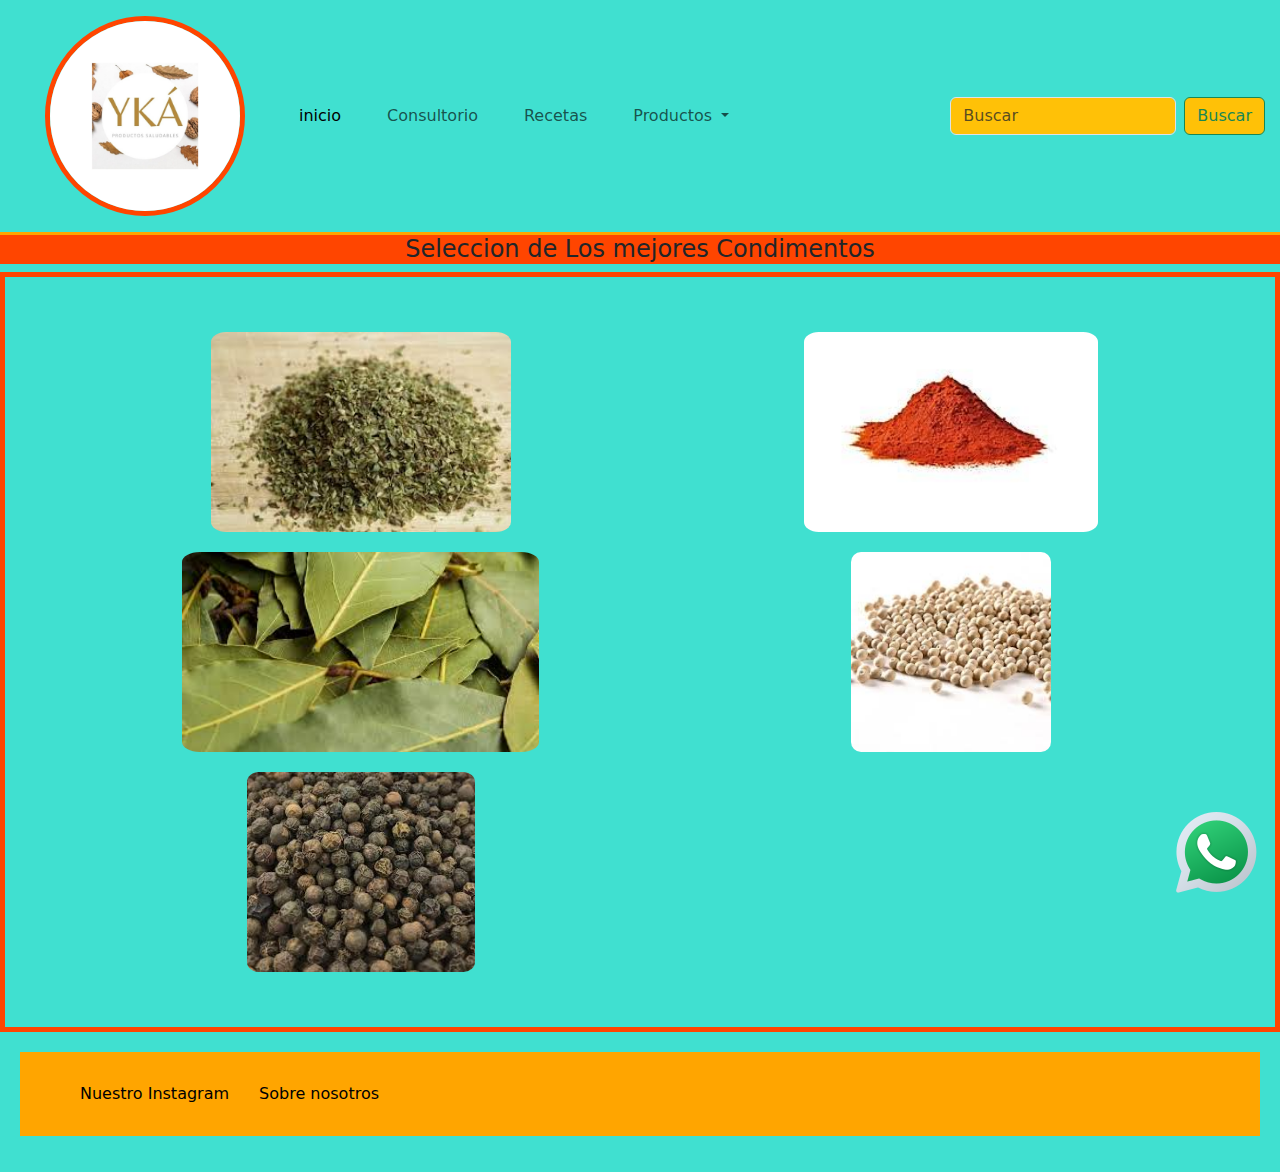
==== productos/condimentos.html @ daa103eb "mi primer commit" ====
<!DOCTYPE html>
<html lang="en">
<head>
    <meta charset="UTF-8">
    <meta name="viewport" content="width=device-width, initial-scale=1.0">
     <!--link de bootstrap-->
     <link href="https://cdn.jsdelivr.net/npm/bootstrap@5.3.3/dist/css/bootstrap.min.css" rel="stylesheet" integrity="sha384-QWTKZyjpPEjISv5WaRU9OFeRpok6YctnYmDr5pNlyT2bRjXh0JMhjY6hW+ALEwIH" crossorigin="anonymous">
     <!--link mi css-->
    <link rel="stylesheet" href="../style.css">
    <title>CONDIMENTOS</title>
</head>
    <body>

        <header>
            <section>
                <nav class="navbar navbar-expand-lg bg-body-orange">
                    <div class="container-fluid">
                      <a class="navbar-brand" href="#"><img src="../image/logo-YKA.png" class="logo" alt="logo-YKA"></a>
                      <button class="navbar-toggler bg-orange" type="button" data-bs-toggle="collapse" data-bs-target="#navbarSupportedContent" aria-controls="navbarSupportedContent" aria-expanded="false" aria-label="Toggle navigation">
                        <span class="navbar-toggler-icon"></span>
                      </button>
                      <div class="collapse navbar-collapse" id="navbarSupportedContent">
                        <ul class="navbar-nav me-auto mb-2 mb-lg-0">
                          <li class="nav-item">
                            <a class="nav-link active" aria-current="page" href="../indice.html">inicio</a>
                          </li>
                          <li class="nav-item">
                            <a class="nav-link" href="">Consultorio</a>
                          </li>
                          <li class="nav-item">
                            <a class="nav-link" href="../TIENDA-YKA/recetas.html">Recetas</a>
                          </li>
                          <li class="nav-item dropdown">
                            <a class="nav-link dropdown-toggle" href="../productos/productos.html" role="button" data-bs-toggle="dropdown" aria-expanded="false">
                              Productos
                            </a>
                            <ul class="dropdown-menu bg-warning">
                              <li><a class="dropdown-item" href="../productos/frutos-secos.html">Frutos-secos</a></li>
                              <li><a class="dropdown-item" href="../productos/escabeches.html">Escabeches</a></li>
                              <li><a class="dropdown-item" href="../productos/condimentos.html">Condimentos</a></li>
                              <li><a class="dropdown-item" href="#"></a></li>
                              <li><hr class="dropdown-divider"></li>
                              <li><a class="dropdown-item" href="../productos/productos.html">Todos los productos</a></li>
                            </ul>
                          </li>
                       
                        </ul>
                        <form class="d-flex" role="search">
                          <input class="form-control me-2 bg-warning" type="Search" placeholder="Buscar" aria-label="Search">
                          <button class="btn btn-outline-success bg-warning" type="submit bg-orange">Buscar</button>
                        </form>
                      </div>
                    </div>
                  </nav>
        
               </section>
       </header>

     <H4> Seleccion de Los mejores Condimentos </H4>
     
     <section class="condimentos-cointainer">
        <div class="grid-item2">
          <img src="../image/oregano.jpg" alt="Oregano">
        </div>
        <div class="grid-item3">
          <img src="../image/pimenton.jpg" alt="Pimenton">
        </div>
        <div class="grid-item4">
          <img src="../image/laurel.jpg" alt="Laurel">
        </div>
        <div class="grid-item5">
            <img src="../image/pimientab-grano.jpg" alt="Pimientab-grano">
        </div>
        <div class="grid-item6">
            <img src="../image/pimientan-grano.jpg" alt="Pimientan-grano">
        </div>

     </section>
  

     <footer>
        <div>
         <p>
            <a href="https://www.instagram.com/tienda.yka/" target="_blank">
            Nuestro Instagram
            </a> <br>

            <a href="../TIENDA-YKA/nosotros.html" target="_blank">
            Sobre nosotros
            </a>
         </p>
        </div>
    </footer>
            
     
     <a href="https://api.whatsapp.com/send/?phone=5492901493584">     
        <img src="../assets/icono-wpp.png" alt="icono-wpp" class="logo-wpp">
      </a>    
 

     <script src="https://cdn.jsdelivr.net/npm/bootstrap@5.3.3/dist/js/bootstrap.bundle.min.js" integrity="sha384-YvpcrYf0tY3lHB60NNkmXc5s9fDVZLESaAA55NDzOxhy9GkcIdslK1eN7N6jIeHz" crossorigin="anonymous"></script>
    </body>
</html>
---- style.css ----
header{
    border-bottom: solid 3px;
    border-color: orange;
    padding: 3px;
}
.navbar{
    align-content: left; 
}
.grid-container{
    display: grid;
    grid-template-rows: repeat(4, 1fr);
    grid-template-columns: repeat(3, 1fr);
    text-align: center;
    gap: 20px;
    border: 5px solid orangered;
    padding: 55px;
  

}

.frutos-secos-container{
    display: grid;
    grid-template-rows: repeat(3, auto);
    grid-template-columns: repeat(2, auto);
    text-align: center;
    gap: 20px;
    padding: 55px;
    border: solid 5px;
    border-color: orangered;
    
}
.frutos-secos-container img{
    border-radius: 5%;
}

.productos-container{
    display: grid;
    grid-template-rows: repeat(3, auto);
    grid-template-columns: repeat(2, auto);
    text-align: center;
    gap: 20px;
    padding: 55px;
    border: solid 5px;
    border-color: orangered;

}
.productos-container img{
    height: 200px;
    border-radius: 5%;
}
.productos-container a{
    margin-left: 200px;
}

.frutos-secos img{
    height: 400px;
    border-radius: 5%;
}

.frutos-secos grid-item5 img{
    height: auto;
}

.condimentos-cointainer{
    display: grid;
    grid-template-rows: repeat(3, auto);
    grid-template-columns: repeat(2, auto);
    text-align: center;
    gap: 20px;
    padding: 55px;
    border: solid 5px;
    border-color: orangered;
}

.condimentos-cointainer img{
    height: 200px;
    border-radius: 5%;
}


.grid-container img {
    border-radius: 5%;
}

img {
    height: 500px;  
  }



.logo{
    border-radius: 50%;
    width: 200px;
    height: 200px;
    border: 5px solid orangered;
}


h1 {
    background-color: orangered ;
    color: orange;
    width: 400px;
    padding-left: 200px;
    margin-left: 200px;
    font-family: Impact, Haettenschweiler, 'Arial Narrow Bold', sans-serif;
    text-align: center;
}
h2{    background-color: orange ;
    color: orangered;
}

h4{ 
    border-top: 25px;
    text-align: center;
    background-color: orangered;
}
.foto{
    margin-left: 430px;
}
body {
    background-color: turquoise;
}
p{
    color: black;
    background-color: orange;
    padding: 30px;
    text-align: center;

}
ul{
    color: orangered; 
}

a{
    display: flex;
    align-items: center;
    margin-left: 30px;
    text-decoration: none;
    color: black;

}
nav{
    
    display: flex;
    align-items: center;
    justify-content: space-around;
    text-decoration: none;
    color: turquoise;
    

    leyenda em{
    color: orange;
    }
    
}
.diploma img{
    border-radius:  5%;
    margin-left: 500px;
    padding: 5px;
}

.logo-wpp{
    position: fixed;
    right: 15px;
    bottom: 0px;
    height: auto;
}


.leyenda span{
    color: orangered;
}

.leyenda2 span{
    color: orangered;
}
footer{
    padding: 20px;
}
    
footer div p{
    display: flex;
    justify-content: start;
}
section nav{
    display: flex;
    justify-content: center;
}
.productos {
    border-radius: 5%;
    height: 250px;
}
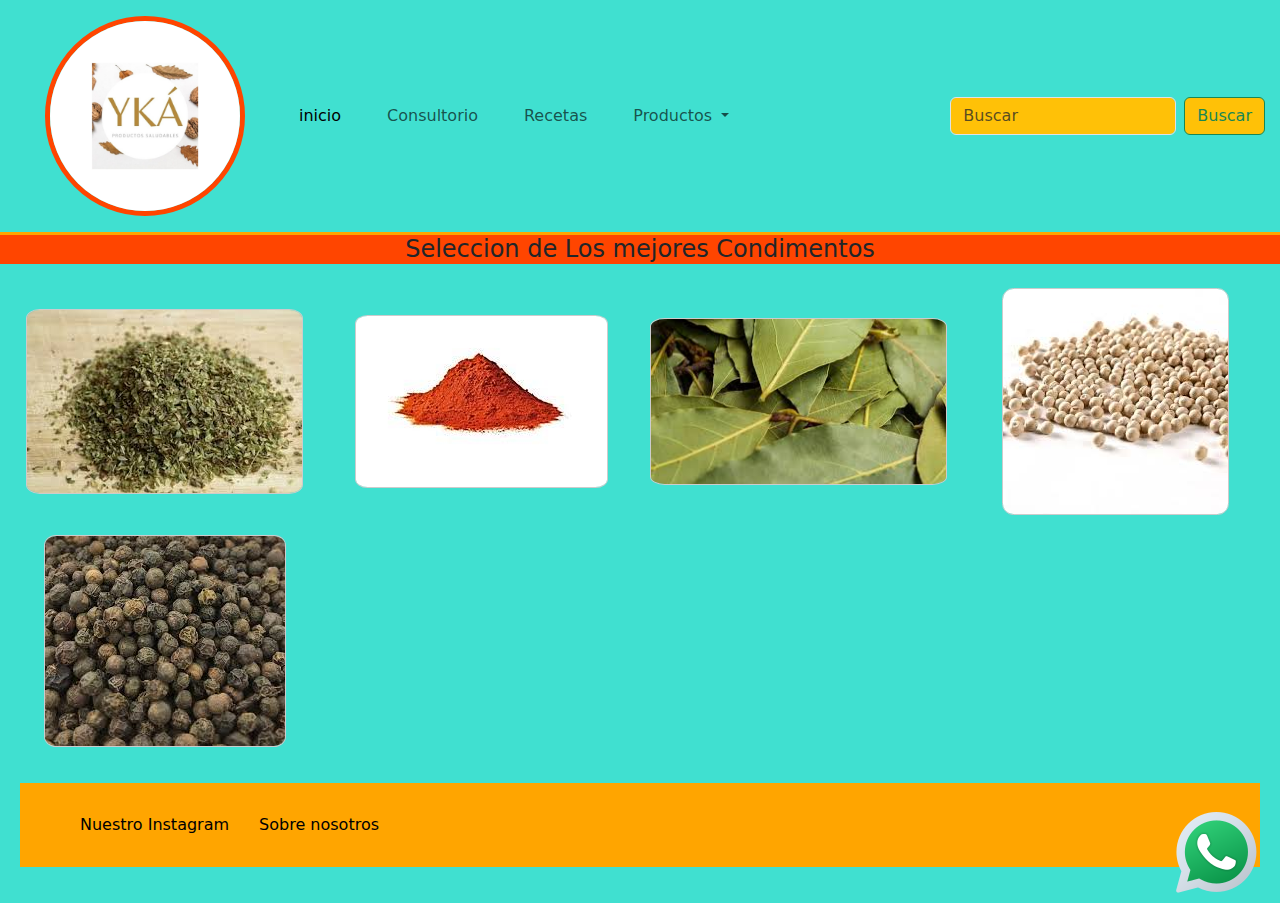
==== commit 67c0c7b4: "pablo me salvo la vida, funciona el responsive" ====
--- a/productos/condimentos.html
+++ b/productos/condimentos.html
@@ -22,7 +22,7 @@
                       <div class="collapse navbar-collapse" id="navbarSupportedContent">
                         <ul class="navbar-nav me-auto mb-2 mb-lg-0">
                           <li class="nav-item">
-                            <a class="nav-link active" aria-current="page" href="../indice.html">inicio</a>
+                            <a class="nav-link active" aria-current="page" href="../index.html">inicio</a>
                           </li>
                           <li class="nav-item">
                             <a class="nav-link" href="">Consultorio</a>
@@ -58,20 +58,20 @@
 
      <H4> Seleccion de Los mejores Condimentos </H4>
      
-     <section class="condimentos-cointainer">
-        <div class="grid-item2">
+     <section class="Grid-container">
+        <div class="grid-item">
           <img src="../image/oregano.jpg" alt="Oregano">
         </div>
-        <div class="grid-item3">
+        <div class="grid-item">
           <img src="../image/pimenton.jpg" alt="Pimenton">
         </div>
-        <div class="grid-item4">
+        <div class="grid-item">
           <img src="../image/laurel.jpg" alt="Laurel">
         </div>
-        <div class="grid-item5">
+        <div class="grid-item">
             <img src="../image/pimientab-grano.jpg" alt="Pimientab-grano">
         </div>
-        <div class="grid-item6">
+        <div class="grid-item">
             <img src="../image/pimientan-grano.jpg" alt="Pimientan-grano">
         </div>
 
--- a/style.css
+++ b/style.css
@@ -6,16 +6,24 @@
 .navbar{
     align-content: left; 
 }
-.grid-container{
-    display: grid;
-    grid-template-rows: repeat(4, 1fr);
-    grid-template-columns: repeat(3, 1fr);
-    text-align: center;
-    gap: 20px;
-    border: 5px solid orangered;
-    padding: 55px;
-  
-
+.Grid-container{
+    display: grid;
+    grid-template-columns: repeat(auto-fit, minmax(250px, 1fr));
+    grid-gap: 20px;
+    padding: 1rem;
+}
+
+.grid-item{
+    display: flex;
+    flex-direction: column;
+    align-items: center; 
+    margin: auto;
+}
+
+.grid-item img{
+    width: 100%;
+    height: auto;
+    border: 1px solid #ccc;
 }
 
 .frutos-secos-container{
@@ -30,6 +38,7 @@
     
 }
 .frutos-secos-container img{
+    height: 200px;
     border-radius: 5%;
 }
 
@@ -78,7 +87,7 @@
 }
 
 
-.grid-container img {
+.Grid-container img {
     border-radius: 5%;
 }
 
@@ -131,6 +140,13 @@
     color: orangered; 
 }
 
+.budin{
+display: grid;
+grid-template-columns: repeat (2, auto);
+grid-template-rows: repeat (2, auto);
+}
+
+
 a{
     display: flex;
     align-items: center;
@@ -153,9 +169,8 @@
     }
     
 }
-.diploma img{
+.Diploma img{
     border-radius:  5%;
-    margin-left: 500px;
     padding: 5px;
 }
 
@@ -191,3 +206,14 @@
     height: 250px;
 }
 
+
+@media only screen and ( max: 424px){
+    .Grid-container{
+        grid-template-rows: 1 auto;
+        text-align: center;
+        row-gap: 5px;
+    }
+    .Diploma img{
+       align-content: center;
+    }
+}
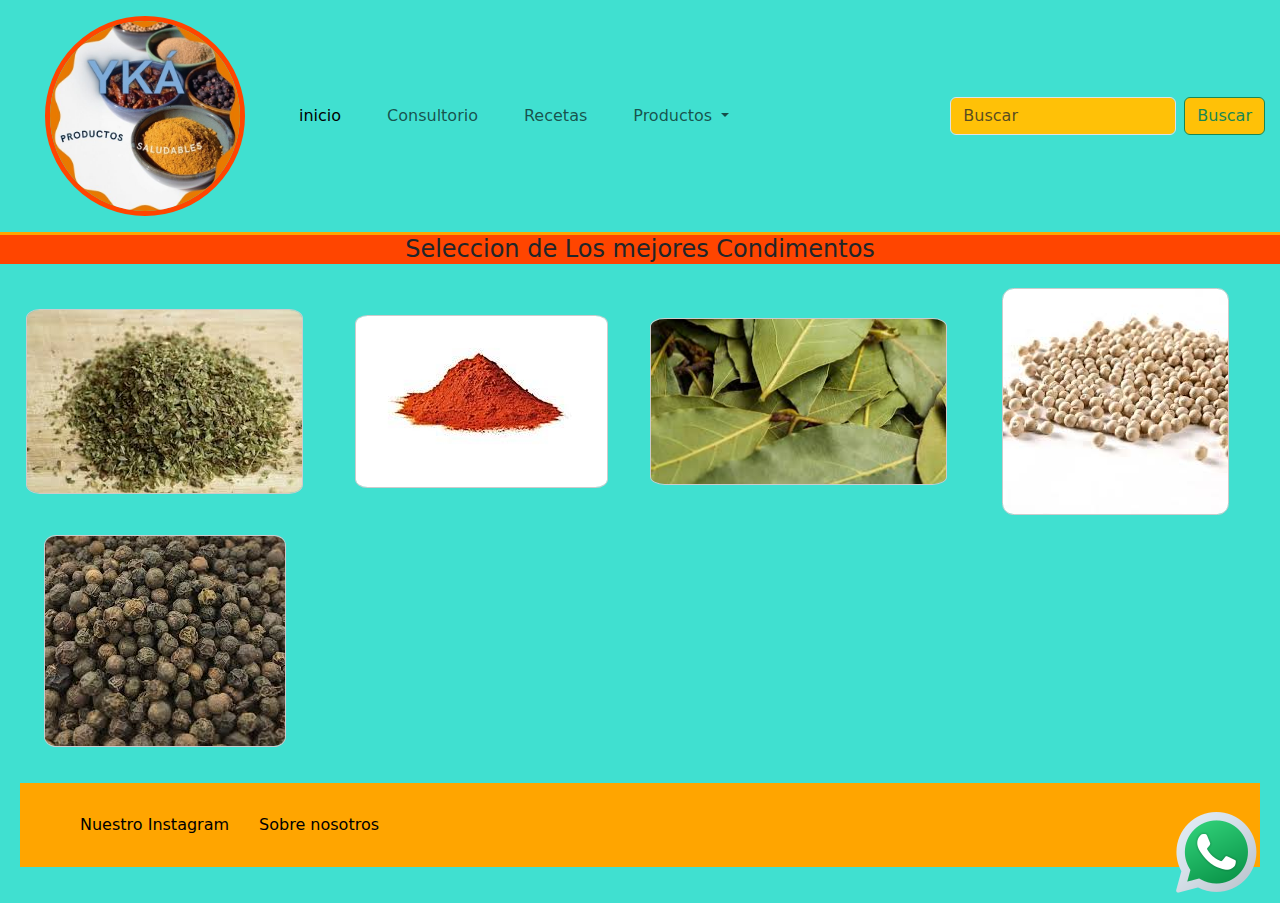
==== commit 4d473c73: "cambio de logo" ====
--- a/productos/condimentos.html
+++ b/productos/condimentos.html
@@ -15,7 +15,7 @@
             <section>
                 <nav class="navbar navbar-expand-lg bg-body-orange">
                     <div class="container-fluid">
-                      <a class="navbar-brand" href="#"><img src="../image/logo-YKA.png" class="logo" alt="logo-YKA"></a>
+                      <a class="navbar-brand" href="#"><img src="../image/YKÁ.jpg" class="logo" alt="logo-YKA"></a>
                       <button class="navbar-toggler bg-orange" type="button" data-bs-toggle="collapse" data-bs-target="#navbarSupportedContent" aria-controls="navbarSupportedContent" aria-expanded="false" aria-label="Toggle navigation">
                         <span class="navbar-toggler-icon"></span>
                       </button>
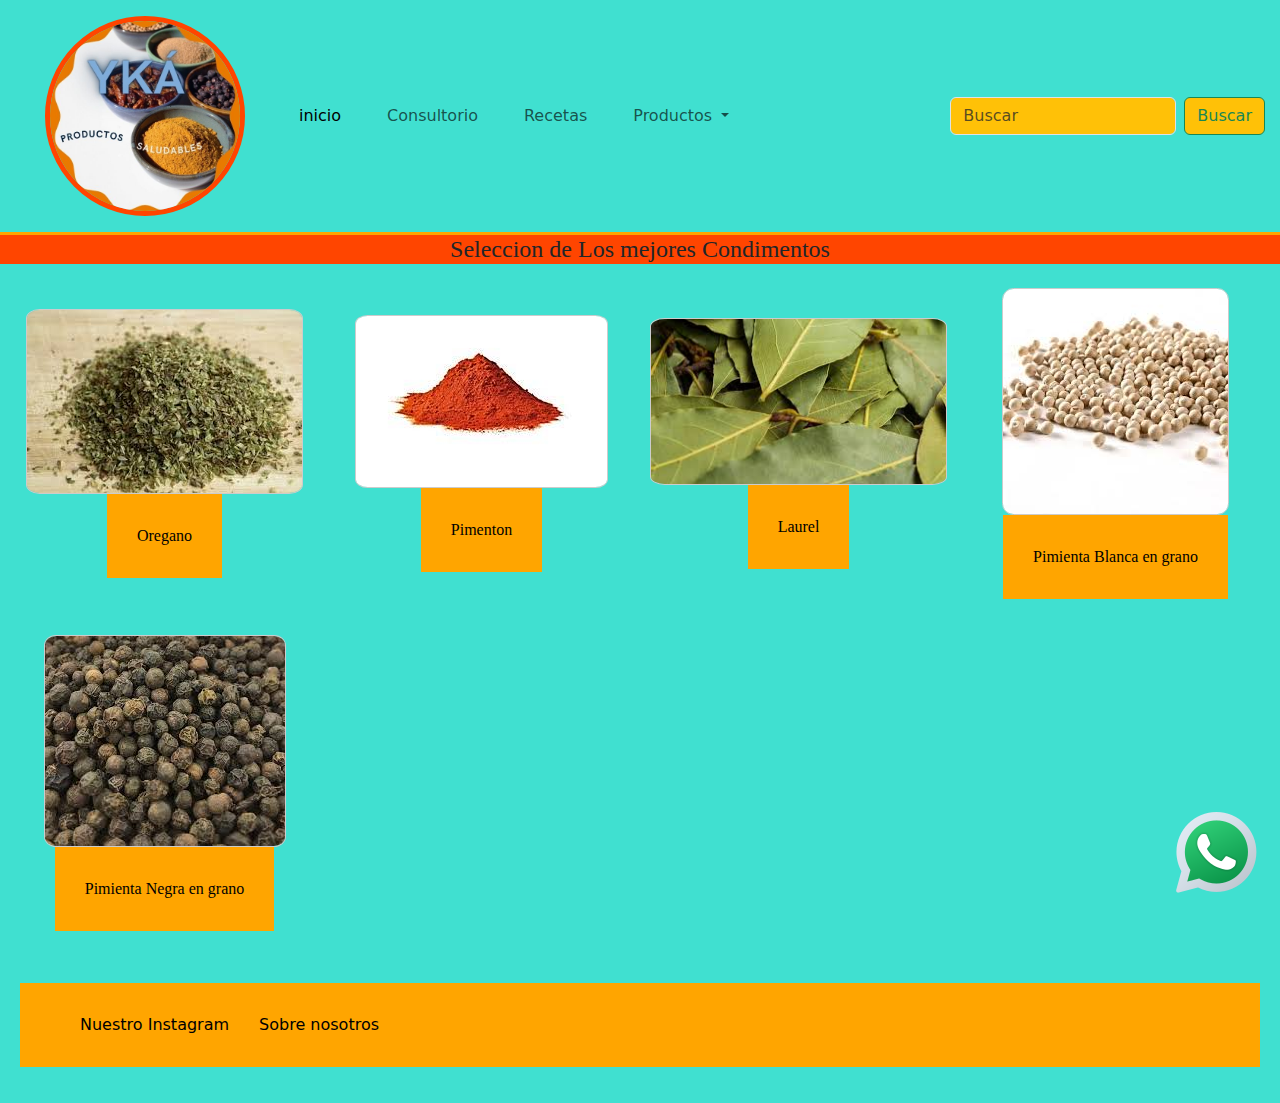
==== commit b6f199b8: "descripcion a condimentos" ====
--- a/productos/condimentos.html
+++ b/productos/condimentos.html
@@ -56,23 +56,28 @@
                </section>
        </header>
 
-     <H4> Seleccion de Los mejores Condimentos </H4>
+     <H4 class="pacifico-regular"> Seleccion de Los mejores Condimentos </H4>
      
      <section class="Grid-container">
         <div class="grid-item">
           <img src="../image/oregano.jpg" alt="Oregano">
+          <p class="pacifico-regular">Oregano</p>
         </div>
         <div class="grid-item">
           <img src="../image/pimenton.jpg" alt="Pimenton">
+          <p class="pacifico-regular">Pimenton</p>
         </div>
         <div class="grid-item">
           <img src="../image/laurel.jpg" alt="Laurel">
+          <p class="pacifico-regular">Laurel</p>
         </div>
         <div class="grid-item">
             <img src="../image/pimientab-grano.jpg" alt="Pimientab-grano">
+            <p class="pacifico-regular">Pimienta Blanca en grano</p>
         </div>
         <div class="grid-item">
             <img src="../image/pimientan-grano.jpg" alt="Pimientan-grano">
+            <p class="pacifico-regular">Pimienta Negra en grano</p>
         </div>
 
      </section>
--- a/style.css
+++ b/style.css
@@ -24,6 +24,7 @@
     width: 100%;
     height: auto;
     border: 1px solid #ccc;
+    border-radius: 5%;
 }
 
 .frutos-secos-container{
@@ -122,7 +123,14 @@
     border-top: 25px;
     text-align: center;
     background-color: orangered;
-}
+     
+}
+.pacifico-regular {
+    font-family: "Pacifico", cursive;
+    font-weight: 400;
+    font-style: normal;
+  }
+  
 .foto{
     margin-left: 430px;
 }
@@ -135,15 +143,35 @@
     padding: 30px;
     text-align: center;
 
+
 }
 ul{
     color: orangered; 
 }
 
-.budin{
-display: grid;
-grid-template-columns: repeat (2, auto);
-grid-template-rows: repeat (2, auto);
+.recetas-container{
+    display: grid;
+    grid-template-columns: repeat(auto-fit, minmax(250px, 1fr));
+    grid-gap: 20px;
+    padding: 1rem;
+
+    .grid-item{
+        border: solid 4px;
+        border-color: black;
+        padding: 5px;
+    }
+    .grid-item p{
+        border-radius: 5%;
+        margin-top: 5px;
+    }
+    .grid-item h2{
+        border-radius: 5%;
+        margin-top: 5px;
+      
+    }
+    .grid-item ul li{
+        color: black;
+    }
 }
 
 
